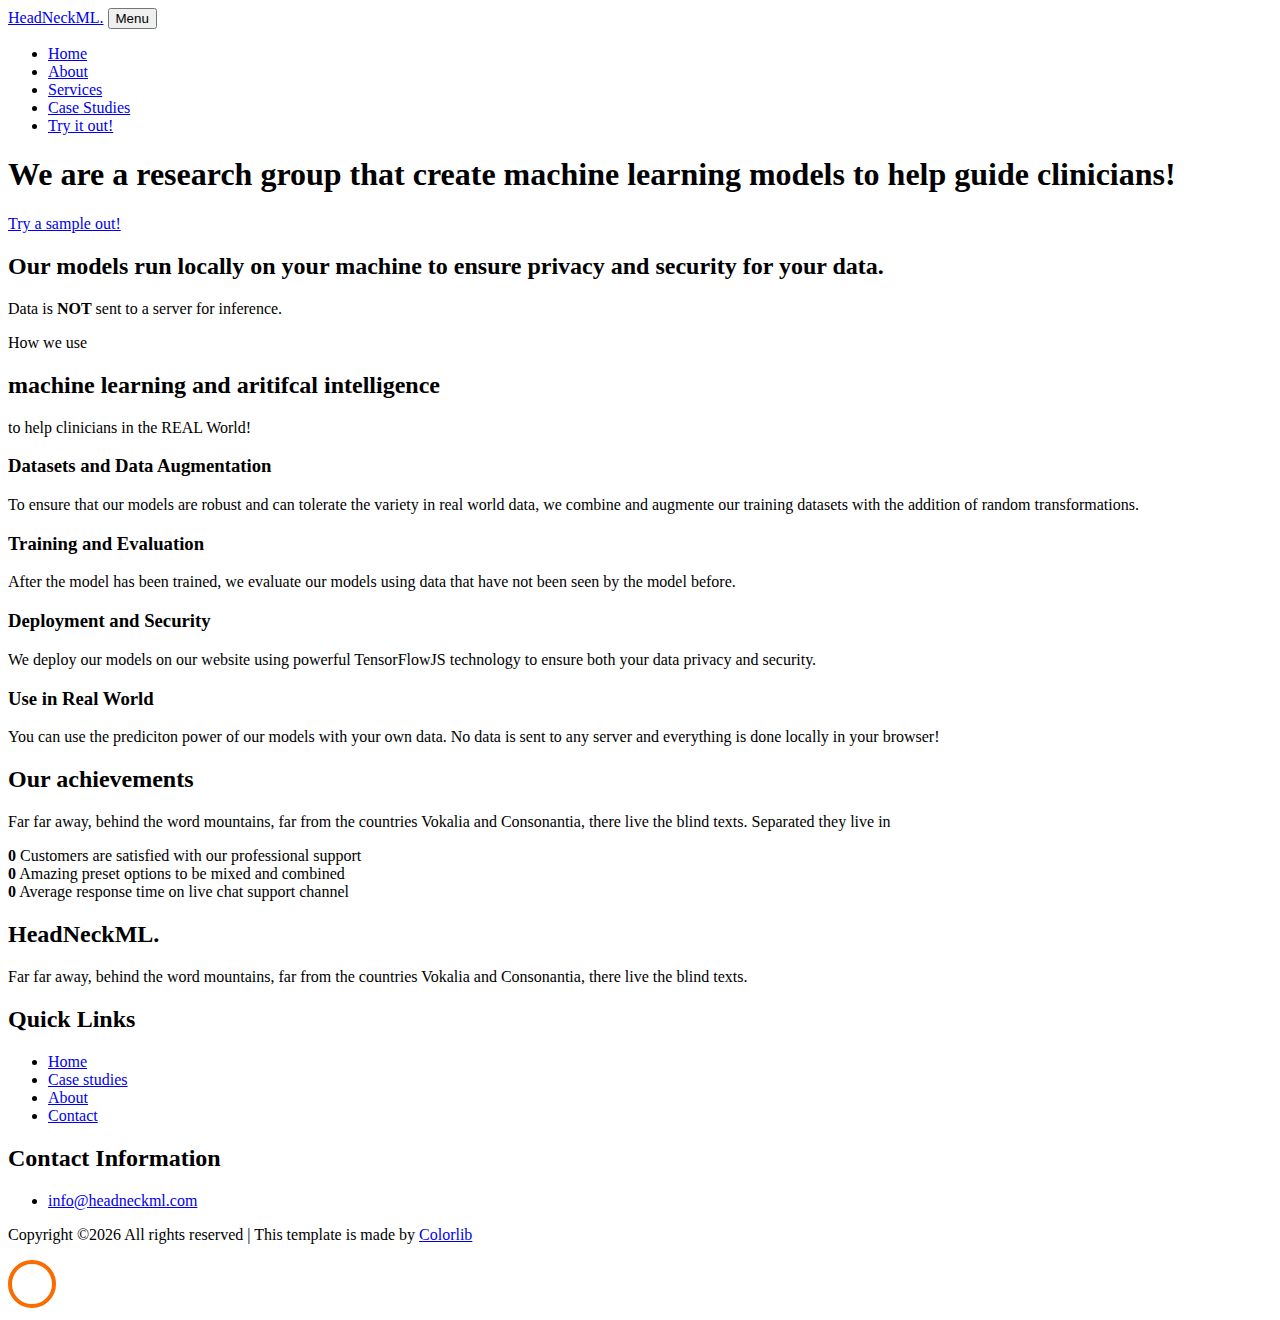
==== index.html @ 0fb65d55 "Test(removed translational)" ====
<!DOCTYPE html>
<html lang="en">
  <head>
    <title>HeadNeckML - Machine Learning in Head and Neck Surgery</title>
    <meta charset="utf-8">
    <meta name="viewport" content="width=device-width, initial-scale=1, shrink-to-fit=no">
    
    <link href="https://fonts.googleapis.com/css?family=Work+Sans:100,200,300,400,700,800" rel="stylesheet">

    <link rel="stylesheet" href="css/open-iconic-bootstrap.min.css">
    <link rel="stylesheet" href="css/animate.css">
    
    <link rel="stylesheet" href="css/owl.carousel.min.css">
    <link rel="stylesheet" href="css/owl.theme.default.min.css">
    <link rel="stylesheet" href="css/magnific-popup.css">

    <link rel="stylesheet" href="css/aos.css">

    <link rel="stylesheet" href="css/ionicons.min.css">

    <link rel="stylesheet" href="css/bootstrap-datepicker.css">
    <link rel="stylesheet" href="css/jquery.timepicker.css">

    
    <link rel="stylesheet" href="css/flaticon.css">
    <link rel="stylesheet" href="css/icomoon.css">
    <link rel="stylesheet" href="css/style.css">
  </head>
  <body>
    
    <nav class="navbar navbar-expand-lg navbar-dark ftco_navbar bg-dark ftco-navbar-light" id="ftco-navbar">
      <div class="container">
        <a class="navbar-brand" href="/">HeadNeckML.</a>
        <button class="navbar-toggler" type="button" data-toggle="collapse" data-target="#ftco-nav" aria-controls="ftco-nav" aria-expanded="false" aria-label="Toggle navigation">
          <span class="oi oi-menu"></span> Menu
        </button>
  
        <div class="collapse navbar-collapse" id="ftco-nav">
          <ul class="navbar-nav ml-auto">
            <li class="nav-item active"><a href="/" class="nav-link">Home</a></li>
            <li class="nav-item"><a href="/about.html" class="nav-link">About</a></li>
            <li class="nav-item"><a href="/services" class="nav-link">Services</a></li>
  
            <li class="nav-item"><a href="/portfolio.html" class="nav-link">Case Studies</a></li>
            <li class="nav-item cta"><a href="/tympanic.html" class="nav-link"><span>Try it out!</span></a></li>
          </ul>
        </div>
      </div>
    </nav>
      <!-- END nav -->
      
      <!-- <div class="js-fullheight"> -->
      <div class="hero-wrap js-fullheight">
        <div class="overlay"></div>
        <div id="particles-js"></div>
        <div class="container">
          <div class="row no-gutters slider-text align-items-center justify-content-center" data-scrollax-parent="true">
            <div class="col-md-6 ftco-animate text-center" data-scrollax=" properties: { translateY: '70%' }">
              <h1 class="mb-4" data-scrollax="properties: { translateY: '30%', opacity: 1.6 }">We are a research group that create <strong>machine learning</strong> models to help guide clinicians!</h1>
              <p data-scrollax="properties: { translateY: '30%', opacity: 1.6 }"><a href="/tympanic.html" class="btn btn-primary btn-outline-white px-5 py-3">Try a sample out!</a></p>
            </div>
          </div>
        </div>
      </div>
      
      <div class="bg-light">
        <section class="ftco-section-featured ftco-section-featured-2 ftco-animate">
          <div class="container-fluid" data-scrollax-parent="true">
            <div class="row mt-5 d-flex justify-content-center">
              <div class="col-md-8 text-center heading-section ftco-animate">
                <h2 class="h1">Our models run locally on your machine to ensure <strong class="px-3">privacy</strong> and <strong class="px-3">security</strong> for your data.</h2>
                <p>Data is <strong class="px-3">NOT</strong> sent to a server for inference.</a></p>
              </div>
            </div>
          </div>
        </section>
      </div>
      
    
      <section class="ftco-section">
        <div class="container">
          <div class="row justify-content-center mb-5 pb-5">
            <div class="col-md-6 text-center heading-section ftco-animate">
              <span class="subheading">How we use </span>
              <h2 class="mb-4">machine learning and aritifcal intelligence</h2>
              <p>to help clinicians in the REAL World!</p>
            </div>
          </div>
          <div class="row">
            <div class="col-md-6 col-lg-3 d-flex align-self-stretch ftco-animate">
              <div class="media block-6 services d-block text-center">
                <div class="d-flex justify-content-center"><div class="icon color-3 d-flex justify-content-center mb-3"><span class="align-self-center icon-lightbulb-o"></span></div></div>
                <div class="media-body p-2 mt-3">
                  <h3 class="heading">Datasets and Data Augmentation</h3>
                  <p>To ensure that our models are robust and can tolerate the variety in real world data, we combine and augmente our training datasets with the addition of random transformations.</p>
                </div>
              </div>      
            </div>
            <div class="col-md-6 col-lg-3 d-flex align-self-stretch ftco-animate">
              <div class="media block-6 services d-block text-center">
                <div class="d-flex justify-content-center"><div class="icon color-1 d-flex justify-content-center mb-3"><span class="align-self-center icon-laptop"></span></div></div>
                <div class="media-body p-2 mt-3">
                  <h3 class="heading">Training and Evaluation</h3>
                  <p>After the model has been trained, we evaluate our models using data that have not been seen by the model before.</p>
                </div>
              </div>      
            </div>
            <div class="col-md-6 col-lg-3 d-flex align-self-stretch ftco-animate">
              <div class="media block-6 services d-block text-center">
                <div class="d-flex justify-content-center"><div class="icon color-2 d-flex justify-content-center mb-3"><span class="align-self-center icon-live_help"></span></div></div>
                <div class="media-body p-2 mt-3">
                  <h3 class="heading">Deployment and Security</h3>
                  <p>We deploy our models on our website using powerful TensorFlowJS technology to ensure both your data privacy and security.</p>
                </div>
              </div>    
            </div>
  
            <div class="col-md-6 col-lg-3 d-flex align-self-stretch ftco-animate">
              <div class="media block-6 services d-block text-center">
                <div class="d-flex justify-content-center"><div class="icon color-4 d-flex justify-content-center mb-3"><span class="align-self-center icon-gear"></span></div></div>
                <div class="media-body p-2 mt-3">
                  <h3 class="heading">Use in Real World</h3>
                  <p>You can use the prediciton power of our models with your own data. No data is sent to any server and everything is done locally in your browser!</p>
                </div>
              </div>      
            </div>
          </div>
        </div>
      </section>
  
      
      <section class="ftco-section ftco-counter" id="section-counter">
        <div class="container">
          <div class="row justify-content-center mb-5 pb-5">
            <div class="col-md-7 text-center heading-section heading-section-white ftco-animate">
              <h2>Our achievements</h2>
              <p>Far far away, behind the word mountains, far from the countries Vokalia and Consonantia, there live the blind texts. Separated they live in</p>
            </div>
          </div>
          <div class="row">
            <div class="col-md-6 col-lg-4 d-flex justify-content-center counter-wrap ftco-animate">
              <div class="block-18 text-center">
                <div class="text">
                  <strong class="number" data-number="400">0</strong>
                  <span>Customers are satisfied with our professional support</span>
                </div>
              </div>
            </div>
            <div class="col-md-6 col-lg-4 d-flex justify-content-center counter-wrap ftco-animate">
              <div class="block-18 text-center">
                <div class="text">
                  <strong class="number" data-number="1000">0</strong>
                  <span>Amazing preset options to be mixed and combined</span>
                </div>
              </div>
            </div>
            <div class="col-md-6 col-lg-4 d-flex justify-content-center counter-wrap ftco-animate">
              <div class="block-18 text-center">
                <div class="text">
                  <strong class="number" data-number="8000">0</strong>
                  <span>Average response time on live chat support channel</span>
                </div>
              </div>
            </div>
          </div>
        </div>
      </section>
  
      <footer class="ftco-footer ftco-bg-dark ftco-section">
        <div class="container">
          <div class="row mb-5">
            <div class="col-md">
              <div class="ftco-footer-widget mb-4">
                <h2 class="ftco-heading-2">HeadNeckML.</h2>
                <p>Far far away, behind the word mountains, far from the countries Vokalia and Consonantia, there live the blind texts.</p>
              </div>
            </div>
            <div class="col-md">
              <div class="ftco-footer-widget mb-4 ml-5">
                <h2 class="ftco-heading-2">Quick Links</h2>
                <ul class="list-unstyled">
                  <li><a href="#" class="py-2 d-block">Home</a></li>
                  <li><a href="#" class="py-2 d-block">Case studies</a></li>
                  <li><a href="#" class="py-2 d-block">About</a></li>
                  <li><a href="#" class="py-2 d-block">Contact</a></li>
                </ul>
              </div>
            </div>
            <div class="col-md">
               <div class="ftco-footer-widget mb-4">
                <h2 class="ftco-heading-2">Contact Information</h2>
                <ul class="list-unstyled">
                  <li><a href="#" class="py-2 d-block">info@headneckml.com</a></li>
                </ul>
              </div>
            </div>
          </div>
          <div class="row">
            <div class="col-md-12 text-center">
  
              <p><!-- Link back to Colorlib can't be removed. Template is licensed under CC BY 3.0. -->
    Copyright &copy;<script>document.write(new Date().getFullYear());</script> All rights reserved | This template is made by <a href="https://colorlib.com" target="_blank">Colorlib</a>
    <!-- Link back to Colorlib can't be removed. Template is licensed under CC BY 3.0. --></p>
            </div>
          </div>
        </div>
      </footer>
      
    
  

  <!-- loader -->
  <div id="ftco-loader" class="show fullscreen"><svg class="circular" width="48px" height="48px"><circle class="path-bg" cx="24" cy="24" r="22" fill="none" stroke-width="4" stroke="#eeeeee"/><circle class="path" cx="24" cy="24" r="22" fill="none" stroke-width="4" stroke-miterlimit="10" stroke="#F96D00"/></svg></div>


  <script src="js/jquery.min.js"></script>
  <script src="js/jquery-migrate-3.0.1.min.js"></script>
  <script src="js/popper.min.js"></script>
  <script src="js/bootstrap.min.js"></script>
  <script src="js/jquery.easing.1.3.js"></script>
  <script src="js/jquery.waypoints.min.js"></script>
  <script src="js/jquery.stellar.min.js"></script>
  <script src="js/owl.carousel.min.js"></script>
  <script src="js/jquery.magnific-popup.min.js"></script>
  <script src="js/aos.js"></script>
  <script src="js/jquery.animateNumber.min.js"></script>
  <script src="js/bootstrap-datepicker.js"></script>
  <script src="js/jquery.timepicker.min.js"></script>
  <script src="js/particles.min.js"></script>
  <script src="js/particle.js"></script>
  <script src="js/scrollax.min.js"></script>
  
  
  <script src="js/main.js"></script>
    
  </body>
</html>
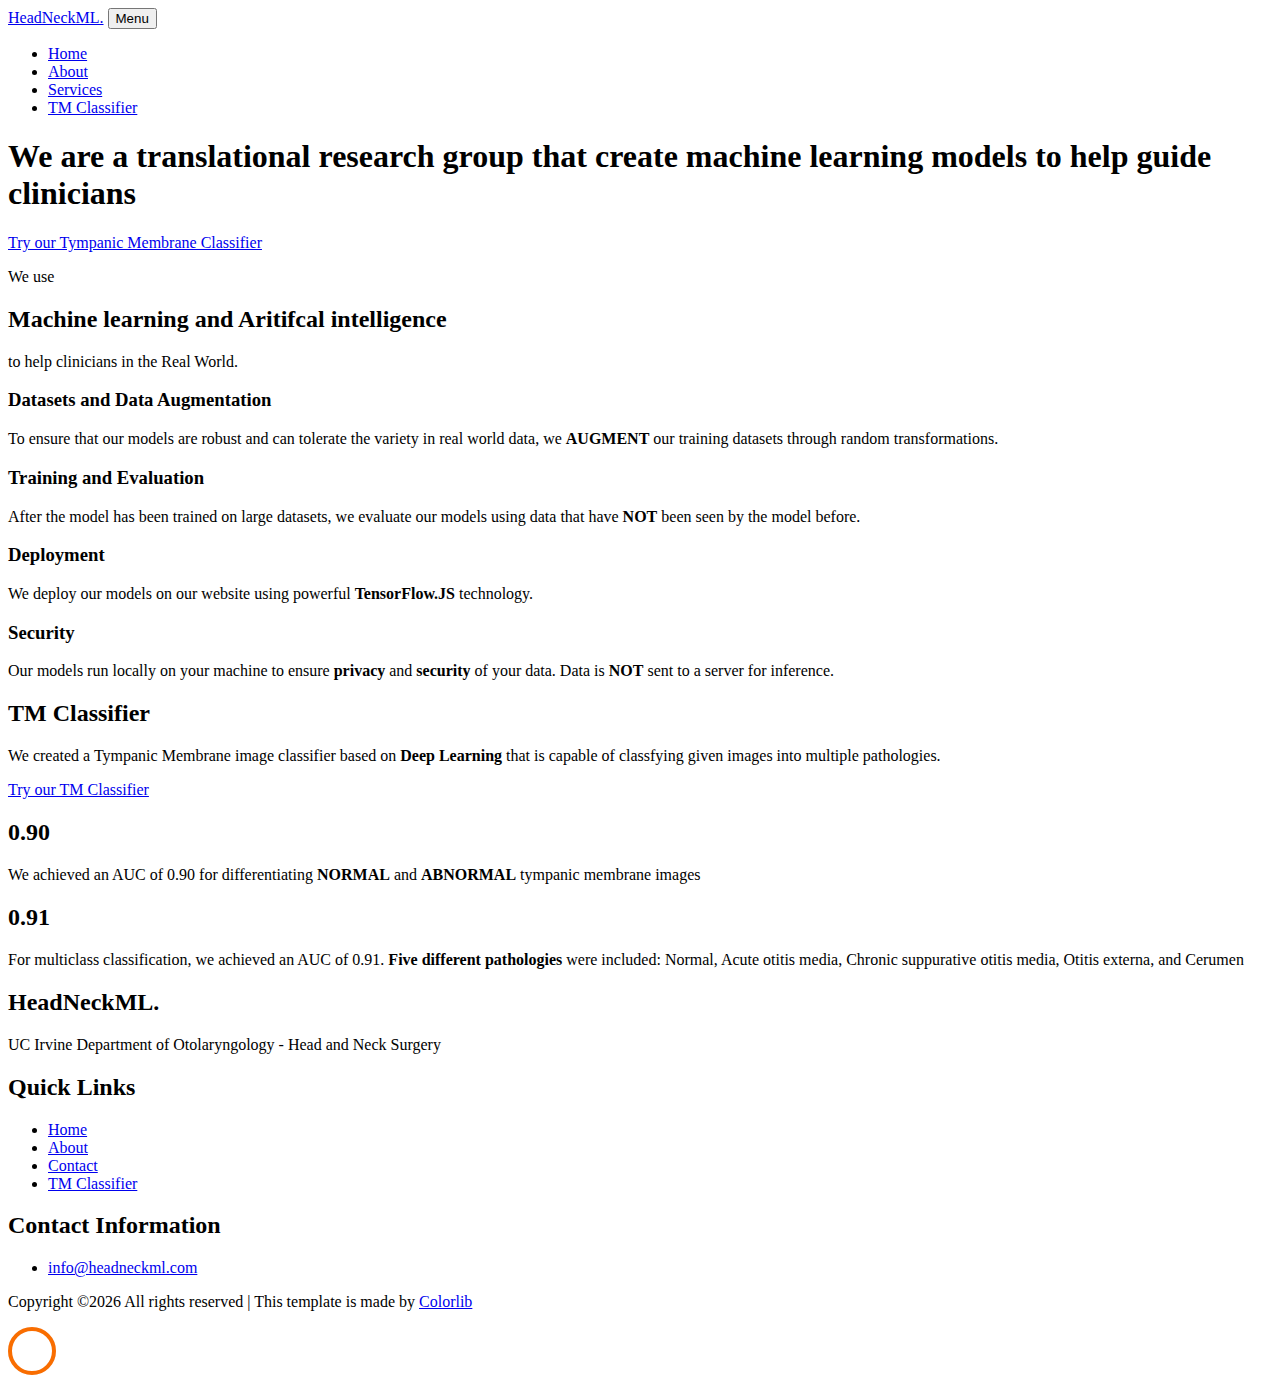
==== commit 5ac5d754: "Index KT edit" ====
--- a/index.html
+++ b/index.html
@@ -38,11 +38,9 @@
         <div class="collapse navbar-collapse" id="ftco-nav">
           <ul class="navbar-nav ml-auto">
             <li class="nav-item active"><a href="/" class="nav-link">Home</a></li>
-            <li class="nav-item"><a href="/about.html" class="nav-link">About</a></li>
-            <li class="nav-item"><a href="/services" class="nav-link">Services</a></li>
-  
-            <li class="nav-item"><a href="/portfolio.html" class="nav-link">Case Studies</a></li>
-            <li class="nav-item cta"><a href="/tympanic.html" class="nav-link"><span>Try it out!</span></a></li>
+            <li class="nav-item"><a href="#" class="nav-link">About</a></li>
+            <li class="nav-item"><a href="#" class="nav-link">Services</a></li>
+            <li class="nav-item cta"><a href="/tympanic.html" class="nav-link"><span>TM Classifier</span></a></li>
           </ul>
         </div>
       </div>
@@ -56,71 +54,57 @@
         <div class="container">
           <div class="row no-gutters slider-text align-items-center justify-content-center" data-scrollax-parent="true">
             <div class="col-md-6 ftco-animate text-center" data-scrollax=" properties: { translateY: '70%' }">
-              <h1 class="mb-4" data-scrollax="properties: { translateY: '30%', opacity: 1.6 }">We are a research group that create <strong>machine learning</strong> models to help guide clinicians!</h1>
-              <p data-scrollax="properties: { translateY: '30%', opacity: 1.6 }"><a href="/tympanic.html" class="btn btn-primary btn-outline-white px-5 py-3">Try a sample out!</a></p>
+              <h1 class="mb-4" data-scrollax="properties: { translateY: '30%', opacity: 1.6 }">We are a translational research group that create <strong>machine learning</strong> models to help guide clinicians</h1>
+              <p data-scrollax="properties: { translateY: '30%', opacity: 1.6 }"><a href="/tympanic.html" class="btn btn-primary btn-outline-white px-5 py-3">Try our Tympanic Membrane Classifier</a></p>
             </div>
           </div>
         </div>
       </div>
-      
-      <div class="bg-light">
-        <section class="ftco-section-featured ftco-section-featured-2 ftco-animate">
-          <div class="container-fluid" data-scrollax-parent="true">
-            <div class="row mt-5 d-flex justify-content-center">
-              <div class="col-md-8 text-center heading-section ftco-animate">
-                <h2 class="h1">Our models run locally on your machine to ensure <strong class="px-3">privacy</strong> and <strong class="px-3">security</strong> for your data.</h2>
-                <p>Data is <strong class="px-3">NOT</strong> sent to a server for inference.</a></p>
-              </div>
-            </div>
-          </div>
-        </section>
-      </div>
-      
-    
+
       <section class="ftco-section">
         <div class="container">
           <div class="row justify-content-center mb-5 pb-5">
             <div class="col-md-6 text-center heading-section ftco-animate">
-              <span class="subheading">How we use </span>
-              <h2 class="mb-4">machine learning and aritifcal intelligence</h2>
-              <p>to help clinicians in the REAL World!</p>
+              <span class="subheading">We use </span>
+              <h2 class="mb-4">Machine learning and Aritifcal intelligence</h2>
+              <p>to help clinicians in the Real World.</p>
             </div>
           </div>
           <div class="row">
             <div class="col-md-6 col-lg-3 d-flex align-self-stretch ftco-animate">
               <div class="media block-6 services d-block text-center">
-                <div class="d-flex justify-content-center"><div class="icon color-3 d-flex justify-content-center mb-3"><span class="align-self-center icon-lightbulb-o"></span></div></div>
+                <div class="d-flex justify-content-center"><div class="icon color-3 d-flex justify-content-center mb-3"><span class="align-self-center icon-plus"></span></div></div>
                 <div class="media-body p-2 mt-3">
                   <h3 class="heading">Datasets and Data Augmentation</h3>
-                  <p>To ensure that our models are robust and can tolerate the variety in real world data, we combine and augmente our training datasets with the addition of random transformations.</p>
+                  <p>To ensure that our models are robust and can tolerate the variety in real world data, we <strong>AUGMENT</strong> our training datasets through random transformations.</p>
                 </div>
               </div>      
             </div>
             <div class="col-md-6 col-lg-3 d-flex align-self-stretch ftco-animate">
               <div class="media block-6 services d-block text-center">
-                <div class="d-flex justify-content-center"><div class="icon color-1 d-flex justify-content-center mb-3"><span class="align-self-center icon-laptop"></span></div></div>
+                <div class="d-flex justify-content-center"><div class="icon color-1 d-flex justify-content-center mb-3"><span class="align-self-center icon-calculator"></span></div></div>
                 <div class="media-body p-2 mt-3">
                   <h3 class="heading">Training and Evaluation</h3>
-                  <p>After the model has been trained, we evaluate our models using data that have not been seen by the model before.</p>
+                  <p>After the model has been trained on large datasets, we evaluate our models using data that have <strong>NOT</strong> been seen by the model before.</p>
                 </div>
               </div>      
             </div>
             <div class="col-md-6 col-lg-3 d-flex align-self-stretch ftco-animate">
               <div class="media block-6 services d-block text-center">
-                <div class="d-flex justify-content-center"><div class="icon color-2 d-flex justify-content-center mb-3"><span class="align-self-center icon-live_help"></span></div></div>
-                <div class="media-body p-2 mt-3">
-                  <h3 class="heading">Deployment and Security</h3>
-                  <p>We deploy our models on our website using powerful TensorFlowJS technology to ensure both your data privacy and security.</p>
+                <div class="d-flex justify-content-center"><div class="icon color-2 d-flex justify-content-center mb-3"><span class="align-self-center icon-gear"></span></div></div>
+                <div class="media-body p-2 mt-3">
+                  <h3 class="heading">Deployment</h3>
+                  <p>We deploy our models on our website using powerful <strong>TensorFlow.JS</strong> technology.</p>
                 </div>
               </div>    
             </div>
   
             <div class="col-md-6 col-lg-3 d-flex align-self-stretch ftco-animate">
               <div class="media block-6 services d-block text-center">
-                <div class="d-flex justify-content-center"><div class="icon color-4 d-flex justify-content-center mb-3"><span class="align-self-center icon-gear"></span></div></div>
-                <div class="media-body p-2 mt-3">
-                  <h3 class="heading">Use in Real World</h3>
-                  <p>You can use the prediciton power of our models with your own data. No data is sent to any server and everything is done locally in your browser!</p>
+                <div class="d-flex justify-content-center"><div class="icon color-4 d-flex justify-content-center mb-3"><span class="align-self-center icon-shield"></span></div></div>
+                <div class="media-body p-2 mt-3">
+                  <h3 class="heading">Security</h3>
+                  <p>Our models run locally on your machine to ensure <strong>privacy</strong> and <strong>security</strong> of your data.</h2> Data is <strong>NOT</strong> sent to a server for inference.</p>
                 </div>
               </div>      
             </div>
@@ -133,32 +117,26 @@
         <div class="container">
           <div class="row justify-content-center mb-5 pb-5">
             <div class="col-md-7 text-center heading-section heading-section-white ftco-animate">
-              <h2>Our achievements</h2>
-              <p>Far far away, behind the word mountains, far from the countries Vokalia and Consonantia, there live the blind texts. Separated they live in</p>
-            </div>
-          </div>
-          <div class="row">
-            <div class="col-md-6 col-lg-4 d-flex justify-content-center counter-wrap ftco-animate">
+              <h2>TM Classifier</h2>
+              <p>We created a Tympanic Membrane image classifier based on <strong>Deep Learning</strong> that is capable of classfying given images into multiple pathologies.</p>
+              <p data-scrollax="properties: { translateY: '30%', opacity: 1.6 }"><a href="/tympanic.html" class="btn btn-primary btn-outline-white px-5 py-3">Try our TM Classifier</a></p>
+            </div>
+          </div>
+            <div class="row">
+            <div class="col-md-6 justify-content-center counter-wrap ftco-animate">
               <div class="block-18 text-center">
                 <div class="text">
-                  <strong class="number" data-number="400">0</strong>
-                  <span>Customers are satisfied with our professional support</span>
-                </div>
-              </div>
-            </div>
-            <div class="col-md-6 col-lg-4 d-flex justify-content-center counter-wrap ftco-animate">
+                  <h2>0.90</h2>
+                  <span>We achieved an AUC of 0.90 for differentiating <strong>NORMAL</strong> and <strong>ABNORMAL</strong> tympanic membrane images</span>
+                </div>
+              </div>
+            </div>
+            <div class="col-md-6 justify-content-center counter-wrap ftco-animate">
               <div class="block-18 text-center">
                 <div class="text">
-                  <strong class="number" data-number="1000">0</strong>
-                  <span>Amazing preset options to be mixed and combined</span>
-                </div>
-              </div>
-            </div>
-            <div class="col-md-6 col-lg-4 d-flex justify-content-center counter-wrap ftco-animate">
-              <div class="block-18 text-center">
-                <div class="text">
-                  <strong class="number" data-number="8000">0</strong>
-                  <span>Average response time on live chat support channel</span>
+                  <h2>0.91</h2>
+                  <span>For multiclass classification, we achieved an AUC of 0.91. <strong>Five different pathologies</strong> were included:</span>
+                  <span>Normal, Acute otitis media, Chronic suppurative otitis media, Otitis externa, and Cerumen</span>
                 </div>
               </div>
             </div>
@@ -172,7 +150,7 @@
             <div class="col-md">
               <div class="ftco-footer-widget mb-4">
                 <h2 class="ftco-heading-2">HeadNeckML.</h2>
-                <p>Far far away, behind the word mountains, far from the countries Vokalia and Consonantia, there live the blind texts.</p>
+                <p>UC Irvine Department of Otolaryngology - Head and Neck Surgery</p>
               </div>
             </div>
             <div class="col-md">
@@ -180,9 +158,9 @@
                 <h2 class="ftco-heading-2">Quick Links</h2>
                 <ul class="list-unstyled">
                   <li><a href="#" class="py-2 d-block">Home</a></li>
-                  <li><a href="#" class="py-2 d-block">Case studies</a></li>
                   <li><a href="#" class="py-2 d-block">About</a></li>
                   <li><a href="#" class="py-2 d-block">Contact</a></li>
+                  <li><a href="/tympanic.html" class="py-2 d-block">TM Classifier</a></li>
                 </ul>
               </div>
             </div>
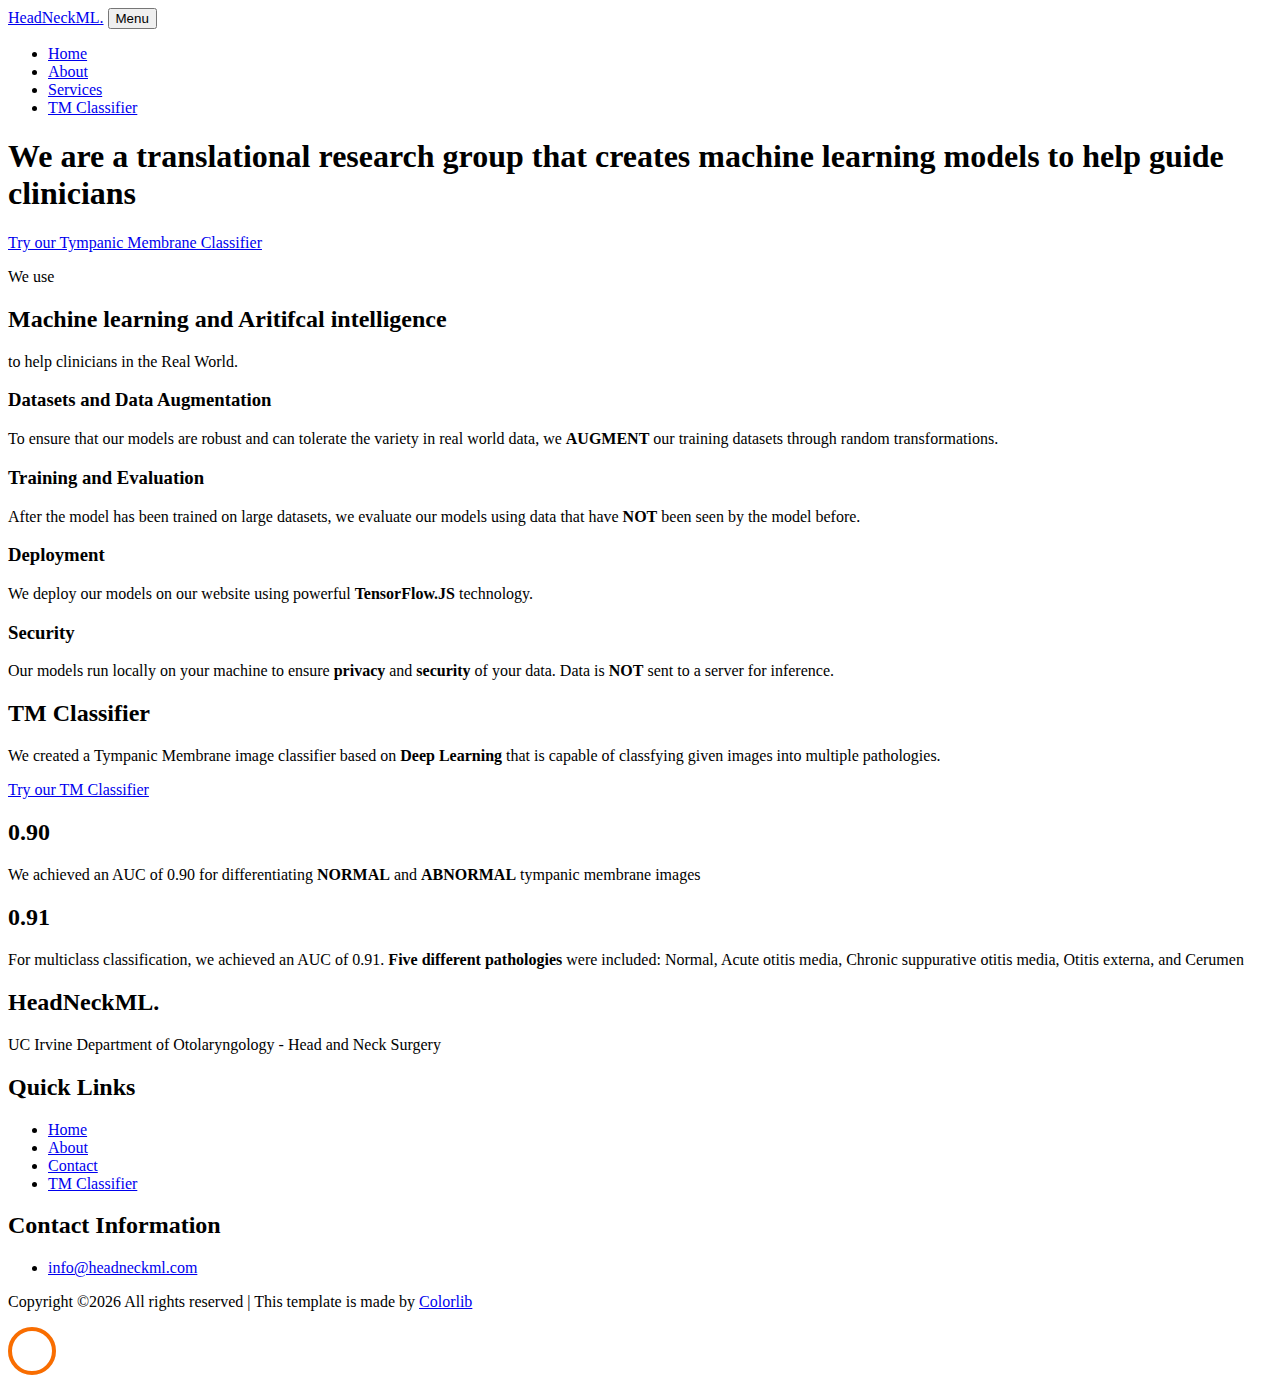
==== commit 3e6ecd6c: "index KT edit" ====
--- a/index.html
+++ b/index.html
@@ -54,7 +54,7 @@
         <div class="container">
           <div class="row no-gutters slider-text align-items-center justify-content-center" data-scrollax-parent="true">
             <div class="col-md-6 ftco-animate text-center" data-scrollax=" properties: { translateY: '70%' }">
-              <h1 class="mb-4" data-scrollax="properties: { translateY: '30%', opacity: 1.6 }">We are a translational research group that create <strong>machine learning</strong> models to help guide clinicians</h1>
+              <h1 class="mb-4" data-scrollax="properties: { translateY: '30%', opacity: 1.6 }">We are a translational research group that creates <strong>machine learning</strong> models to help guide clinicians</h1>
               <p data-scrollax="properties: { translateY: '30%', opacity: 1.6 }"><a href="/tympanic.html" class="btn btn-primary btn-outline-white px-5 py-3">Try our Tympanic Membrane Classifier</a></p>
             </div>
           </div>
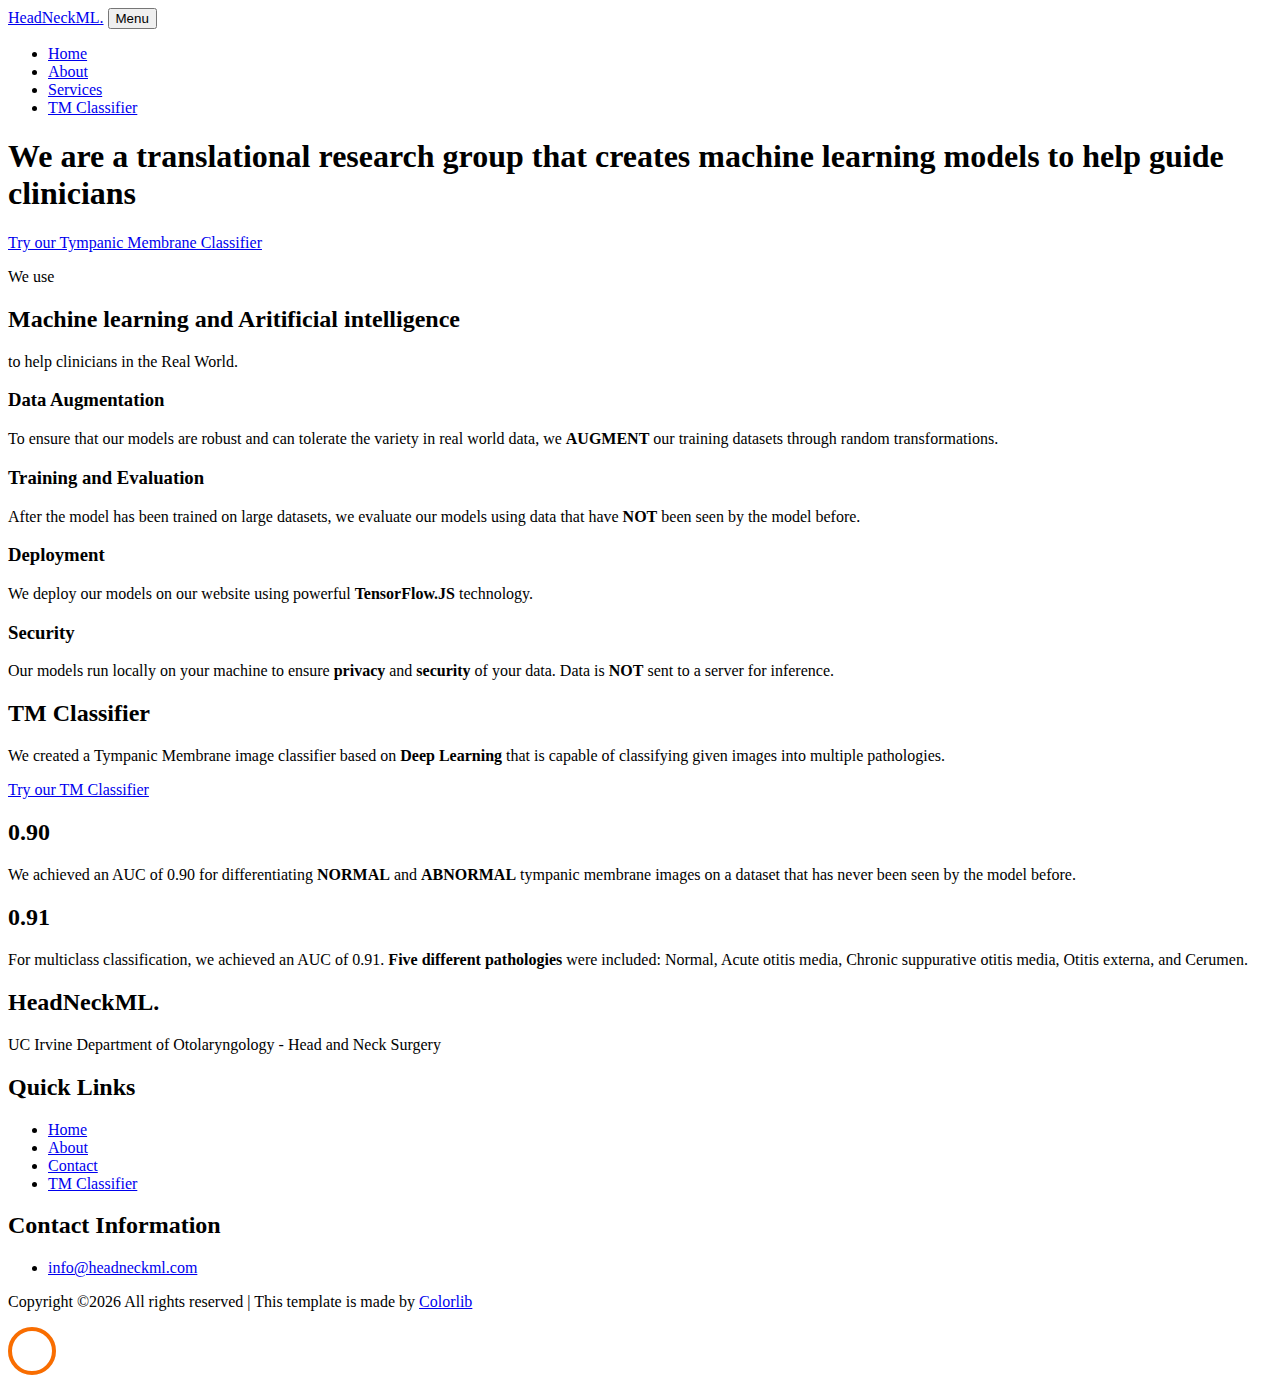
==== commit 7f606fc2: "tympanic KT edit 2" ====
--- a/index.html
+++ b/index.html
@@ -66,7 +66,7 @@
           <div class="row justify-content-center mb-5 pb-5">
             <div class="col-md-6 text-center heading-section ftco-animate">
               <span class="subheading">We use </span>
-              <h2 class="mb-4">Machine learning and Aritifcal intelligence</h2>
+              <h2 class="mb-4">Machine learning and Aritificial intelligence</h2>
               <p>to help clinicians in the Real World.</p>
             </div>
           </div>
@@ -75,7 +75,7 @@
               <div class="media block-6 services d-block text-center">
                 <div class="d-flex justify-content-center"><div class="icon color-3 d-flex justify-content-center mb-3"><span class="align-self-center icon-plus"></span></div></div>
                 <div class="media-body p-2 mt-3">
-                  <h3 class="heading">Datasets and Data Augmentation</h3>
+                  <h3 class="heading">Data Augmentation</h3>
                   <p>To ensure that our models are robust and can tolerate the variety in real world data, we <strong>AUGMENT</strong> our training datasets through random transformations.</p>
                 </div>
               </div>      
@@ -118,7 +118,7 @@
           <div class="row justify-content-center mb-5 pb-5">
             <div class="col-md-7 text-center heading-section heading-section-white ftco-animate">
               <h2>TM Classifier</h2>
-              <p>We created a Tympanic Membrane image classifier based on <strong>Deep Learning</strong> that is capable of classfying given images into multiple pathologies.</p>
+              <p>We created a Tympanic Membrane image classifier based on <strong>Deep Learning</strong> that is capable of classifying given images into multiple pathologies.</p>
               <p data-scrollax="properties: { translateY: '30%', opacity: 1.6 }"><a href="/tympanic.html" class="btn btn-primary btn-outline-white px-5 py-3">Try our TM Classifier</a></p>
             </div>
           </div>
@@ -127,7 +127,7 @@
               <div class="block-18 text-center">
                 <div class="text">
                   <h2>0.90</h2>
-                  <span>We achieved an AUC of 0.90 for differentiating <strong>NORMAL</strong> and <strong>ABNORMAL</strong> tympanic membrane images</span>
+                  <span>We achieved an AUC of 0.90 for differentiating <strong>NORMAL</strong> and <strong>ABNORMAL</strong> tympanic membrane images on a dataset that has never been seen by the model before.</span>
                 </div>
               </div>
             </div>
@@ -136,7 +136,7 @@
                 <div class="text">
                   <h2>0.91</h2>
                   <span>For multiclass classification, we achieved an AUC of 0.91. <strong>Five different pathologies</strong> were included:</span>
-                  <span>Normal, Acute otitis media, Chronic suppurative otitis media, Otitis externa, and Cerumen</span>
+                  <span>Normal, Acute otitis media, Chronic suppurative otitis media, Otitis externa, and Cerumen.</span>
                 </div>
               </div>
             </div>
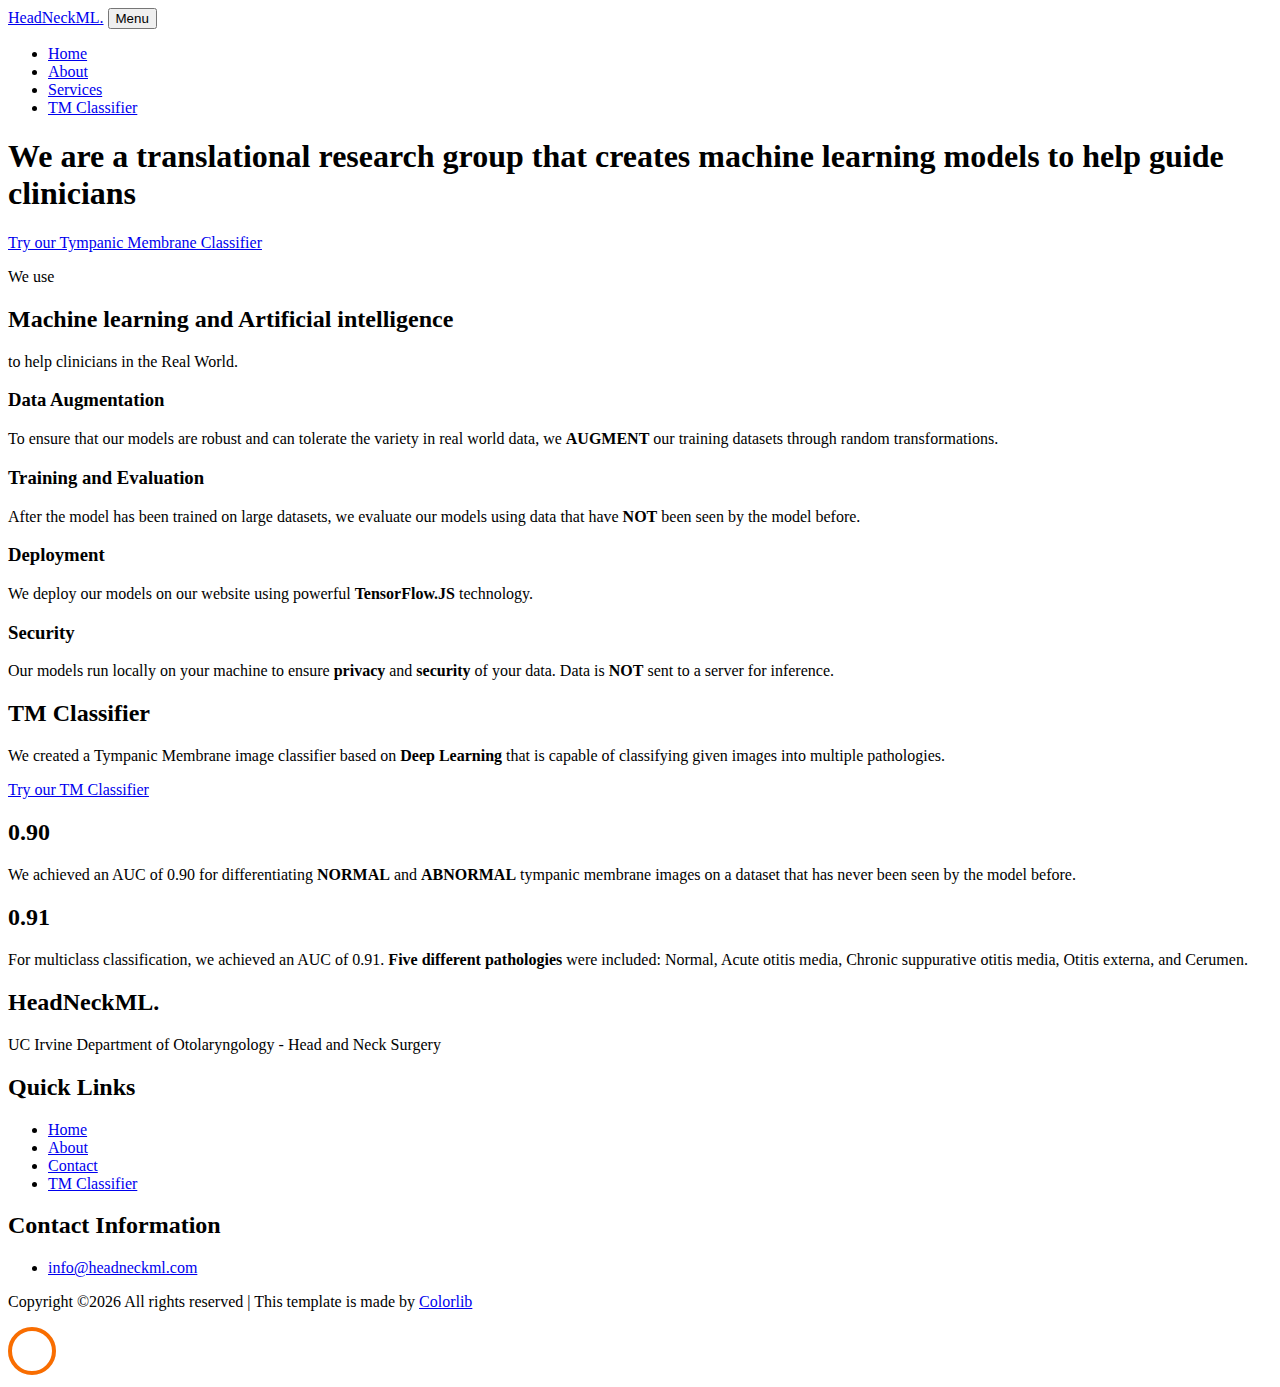
==== commit 31ad716e: "fix spelling" ====
--- a/index.html
+++ b/index.html
@@ -66,7 +66,7 @@
           <div class="row justify-content-center mb-5 pb-5">
             <div class="col-md-6 text-center heading-section ftco-animate">
               <span class="subheading">We use </span>
-              <h2 class="mb-4">Machine learning and Aritificial intelligence</h2>
+              <h2 class="mb-4">Machine learning and Artificial intelligence</h2>
               <p>to help clinicians in the Real World.</p>
             </div>
           </div>
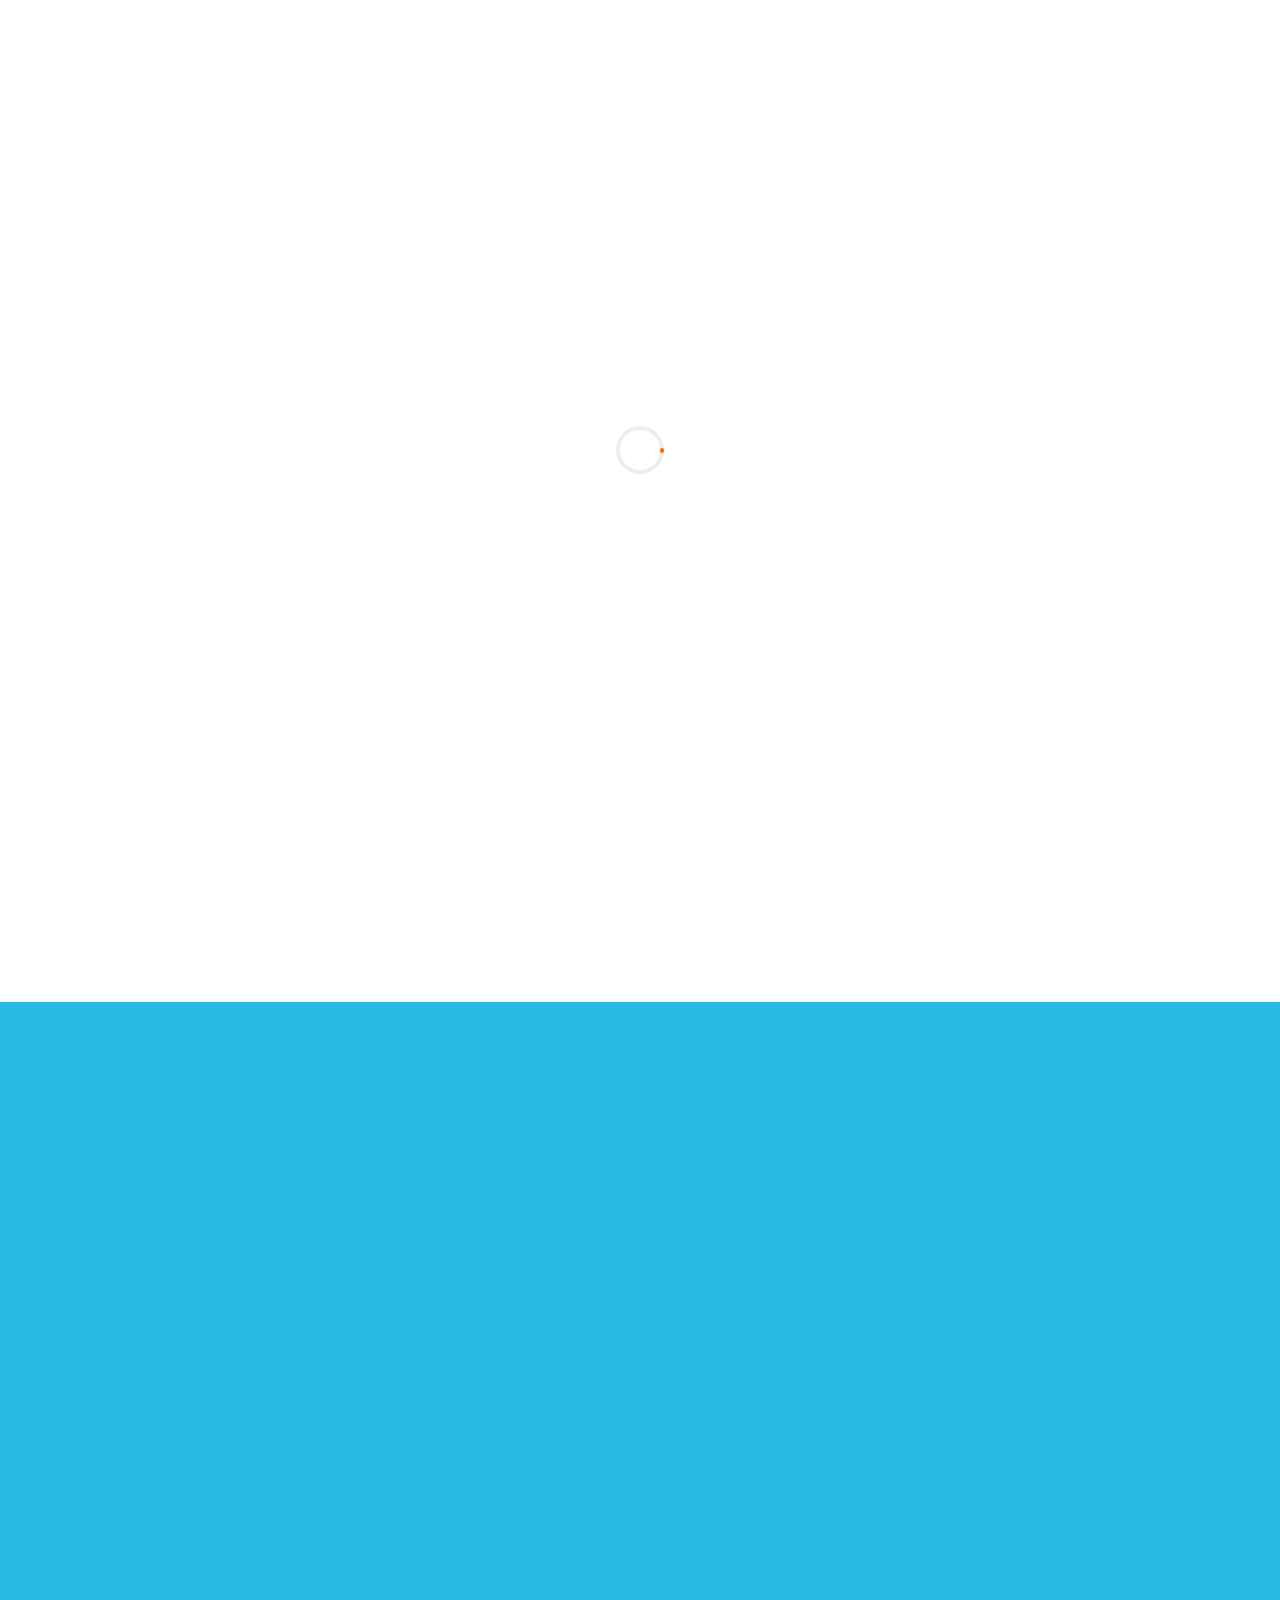
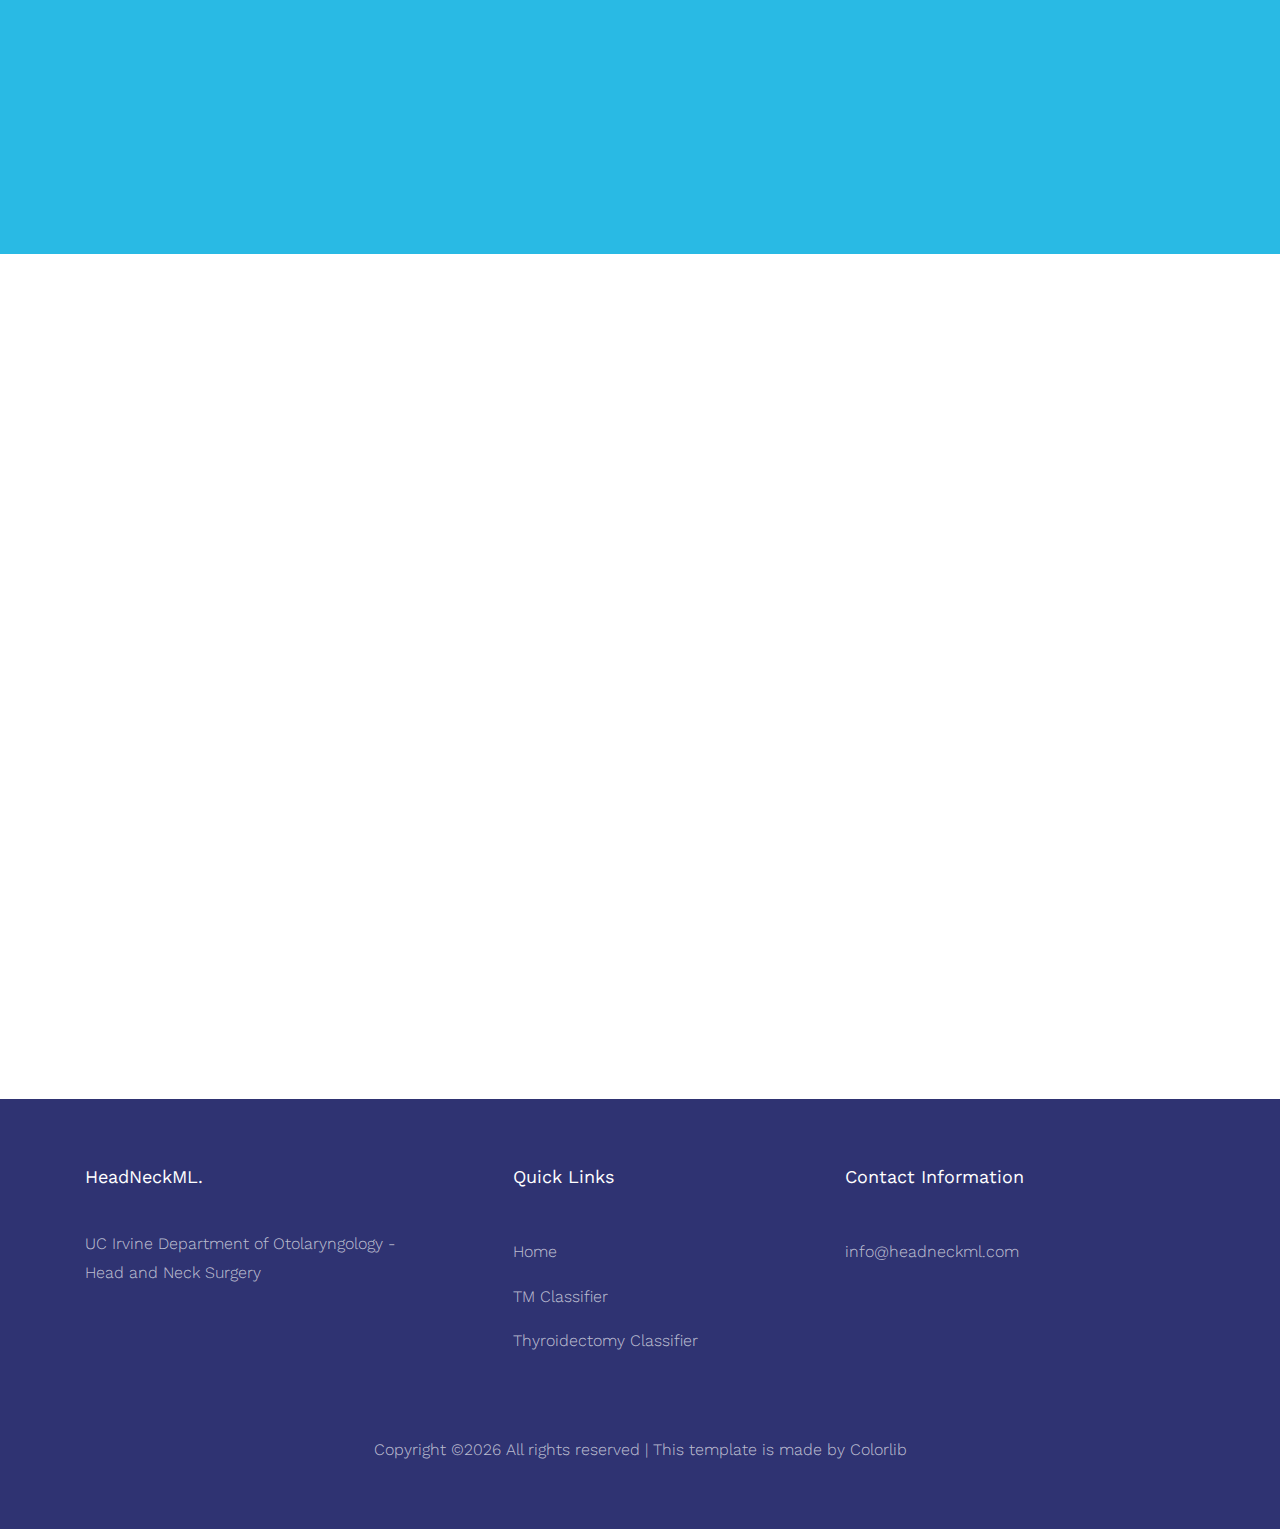
==== commit a4838f90: "add thyroidectomy surgical complications model" ====
--- a/index.html
+++ b/index.html
@@ -38,9 +38,10 @@
         <div class="collapse navbar-collapse" id="ftco-nav">
           <ul class="navbar-nav ml-auto">
             <li class="nav-item active"><a href="/" class="nav-link">Home</a></li>
-            <li class="nav-item"><a href="#" class="nav-link">About</a></li>
-            <li class="nav-item"><a href="#" class="nav-link">Services</a></li>
-            <li class="nav-item cta"><a href="/tympanic.html" class="nav-link"><span>TM Classifier</span></a></li>
+            <!-- <li class="nav-item"><a href="#" class="nav-link">About</a></li>
+            <li class="nav-item"><a href="#" class="nav-link">Services</a></li> -->
+            <li class="nav-item"><a href="/tympanic.html" class="nav-link"><span>TM Classifier</span></a></li>
+            <li class="nav-item cta"><a href="/thyroidectomy.html" class="nav-link"><span>Thyroidectomy Classifier</span></a></li>
           </ul>
         </div>
       </div>
@@ -56,6 +57,8 @@
             <div class="col-md-6 ftco-animate text-center" data-scrollax=" properties: { translateY: '70%' }">
               <h1 class="mb-4" data-scrollax="properties: { translateY: '30%', opacity: 1.6 }">We are a translational research group that creates <strong>machine learning</strong> models to help guide clinicians</h1>
               <p data-scrollax="properties: { translateY: '30%', opacity: 1.6 }"><a href="/tympanic.html" class="btn btn-primary btn-outline-white px-5 py-3">Try our Tympanic Membrane Classifier</a></p>
+              <h1 class="px-5 pb-3">or</h1>
+              <p data-scrollax="properties: { translateY: '30%', opacity: 1.6 }"><a href="/thyroidectomy.html" class="btn btn-primary btn-outline-white px-5 py-3">Try our Thyroidectomy Classifier</a></p>
             </div>
           </div>
         </div>
@@ -113,7 +116,7 @@
       </section>
   
       
-      <section class="ftco-section ftco-counter" id="section-counter">
+      <section class="ftco-section ftco-counter" id="section-counter-tm-classifier">
         <div class="container">
           <div class="row justify-content-center mb-5 pb-5">
             <div class="col-md-7 text-center heading-section heading-section-white ftco-animate">
@@ -143,6 +146,38 @@
           </div>
         </div>
       </section>
+
+
+      <section class="ftco-section" id="section-counter-throidectomy">
+        <div class="container">
+          <div class="row justify-content-center mb-5 pb-5">
+            <div class="col-md-7 text-center heading-section ftco-animate">
+              <h2>Thyroidectomy Complication Classifier</h2>
+              <p>We created a Thyroidectomy classifier based on <strong>Deep Learning</strong> that is capable of classifying based on set criteria.</p>
+              <p data-scrollax="properties: { translateY: '30%', opacity: 1.6 }"><a href="/thyroidectomy.html" class="btn btn-primary btn-outline-primary px-5 py-3">Try our Thyroidectomy Classifier</a></p>
+            </div>
+          </div>
+            <div class="row">
+            <div class="col-md-6 justify-content-center counter-wrap ftco-animate">
+              <div class="block-18 text-center">
+                <div class="text">
+                  <h2>0.90</h2>
+                  <span>We achieved an AUC of 0.90 for differentiating <strong>NORMAL</strong> and <strong>ABNORMAL</strong> tympanic membrane images on a dataset that has never been seen by the model before.</span>
+                </div>
+              </div>
+            </div>
+            <div class="col-md-6 justify-content-center counter-wrap ftco-animate">
+              <div class="block-18 text-center">
+                <div class="text">
+                  <h2>0.91</h2>
+                  <span>For multiclass classification, we achieved an AUC of 0.91. <strong>Five different pathologies</strong> were included:</span>
+                  <span>Normal, Acute otitis media, Chronic suppurative otitis media, Otitis externa, and Cerumen.</span>
+                </div>
+              </div>
+            </div>
+          </div>
+        </div>
+      </section>
   
       <footer class="ftco-footer ftco-bg-dark ftco-section">
         <div class="container">
@@ -158,9 +193,10 @@
                 <h2 class="ftco-heading-2">Quick Links</h2>
                 <ul class="list-unstyled">
                   <li><a href="#" class="py-2 d-block">Home</a></li>
-                  <li><a href="#" class="py-2 d-block">About</a></li>
-                  <li><a href="#" class="py-2 d-block">Contact</a></li>
+                  <!-- <li><a href="#" class="py-2 d-block">About</a></li>
+                  <li><a href="#" class="py-2 d-block">Contact</a></li> -->
                   <li><a href="/tympanic.html" class="py-2 d-block">TM Classifier</a></li>
+                  <li><a href="/thyroidectomy.html" class="py-2 d-block">Thyroidectomy Classifier</a></li>
                 </ul>
               </div>
             </div>
